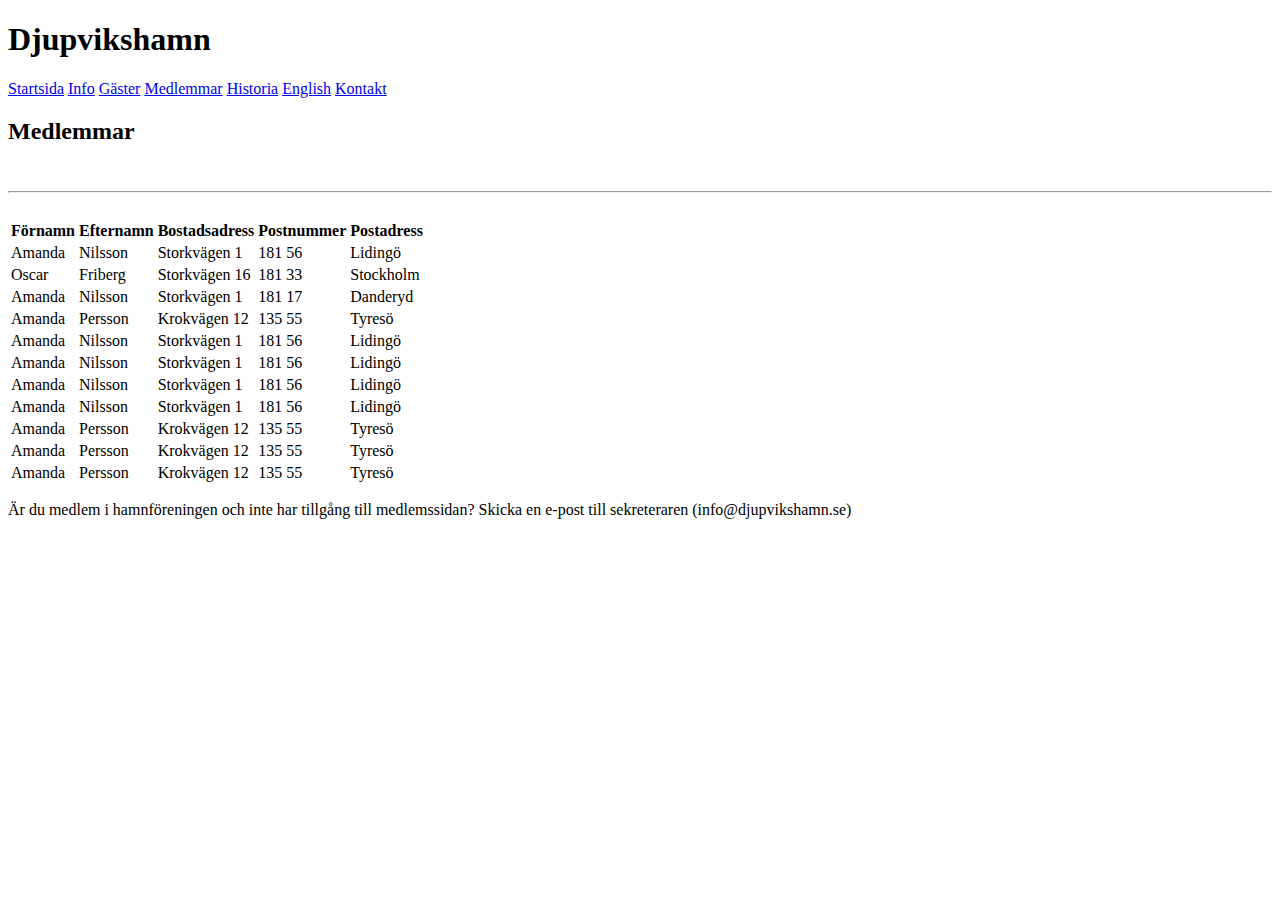
==== members.html @ cdbe9918 "Update members.html" ====
<!DOCTYPE html>

<html lang="sv" style="height: 100%">

    <head>
        <meta charset="UTF-8"/>
        <meta name="viewport" content="width=device-width, initial-scale=1.0">
        <link rel="stylesheet" type="text/css" href="stylesheetBasic.css">
        <link href="https://fonts.googleapis.com/css?family=Fjalla+One" rel="stylesheet">
        <title>Gäster</title>
    </head>

    <body>
        <div class="navBarFixed">
            <header>
                <h1 id="headerName">Djupvikshamn</h1>
                <!-- samt bakgrundsbild i css -->
            </header>

            <nav id="fixedTop">
                <a href="index.html">Startsida</a>
                <a href="info.html">Info</a>
                <a href="guest.html">Gäster</a>
                <a href="members.html" id="currentPage">Medlemmar</a>
                <a href="history.html">Historia</a>
                <a href="english.html">English</a>
                <a href="contact.html">Kontakt</a>
            </nav>
        </div>

                <div class="mainContent">
                    
                    <section class="column-1"> 
                            
                        <h2>
                            Medlemmar
                        </h2>

                        <br>
                        <hr>
                        <br>

                        <table>
                            <thead>
                                <tr>
                                    <th>Förnamn</th>
                                    <th>Efternamn</th>
                                    <th>Bostadsadress</th>
                                    <th>Postnummer</th>
                                    <th>Postadress</th>
                                </tr>
                            </thead>
                            <tbody>
                                <tr>
                                    <td>Amanda</td>
                                    <td>Nilsson</td>
                                    <td>Storkvägen 1</td>
                                    <td>181 56</td>
                                    <td>Lidingö</td>
                                </tr>
                                <tr>
                                    <td>Oscar</td>
                                    <td>Friberg</td>
                                    <td>Storkvägen 16</td>
                                    <td>181 33</td>
                                    <td>Stockholm</td>
                                </tr>
                                <tr>
                                    <td>Amanda</td>
                                    <td>Nilsson</td>
                                    <td>Storkvägen 1</td>
                                    <td>181 17</td>
                                    <td>Danderyd</td>
                                </tr>
                                <tr>
                                    <td>Amanda</td>
                                    <td>Persson</td>
                                    <td>Krokvägen 12</td>
                                    <td>135 55</td>
                                    <td>Tyresö</td>
                                </tr>
                                <tr>
                                    <td>Amanda</td>
                                    <td>Nilsson</td>
                                    <td>Storkvägen 1</td>
                                    <td>181 56</td>
                                    <td>Lidingö</td>
                                </tr>
                                <tr>
                                    <td>Amanda</td>
                                    <td>Nilsson</td>
                                    <td>Storkvägen 1</td>
                                    <td>181 56</td>
                                    <td>Lidingö</td>
                                </tr>
                                <tr>
                                    <td>Amanda</td>
                                    <td>Nilsson</td>
                                    <td>Storkvägen 1</td>
                                    <td>181 56</td>
                                    <td>Lidingö</td>
                                </tr>
                                <tr>
                                    <td>Amanda</td>
                                    <td>Nilsson</td>
                                    <td>Storkvägen 1</td>
                                    <td>181 56</td>
                                    <td>Lidingö</td>
                                </tr>
                                <tr>
                                    <td>Amanda</td>
                                    <td>Persson</td>
                                    <td>Krokvägen 12</td>
                                    <td>135 55</td>
                                    <td>Tyresö</td>
                                </tr>
                                <tr>
                                    <td>Amanda</td>
                                    <td>Persson</td>
                                    <td>Krokvägen 12</td>
                                    <td>135 55</td>
                                    <td>Tyresö</td>
                                </tr>
                                <tr>
                                    <td>Amanda</td>
                                    <td>Persson</td>
                                    <td>Krokvägen 12</td>
                                    <td>135 55</td>
                                    <td>Tyresö</td>
                                </tr>
                            </tbody>
                        </table>
                         
                        
                    </section>
                </div>

                <footer>
                        <p>
                            Är du medlem i hamnföreningen och inte har tillgång till medlemssidan? Skicka en e-post till sekreteraren (info@djupvikshamn.se)
                        </p> 
                </footer>

        <script src="javaBasic.js"></script>
    
    </body>
</html>
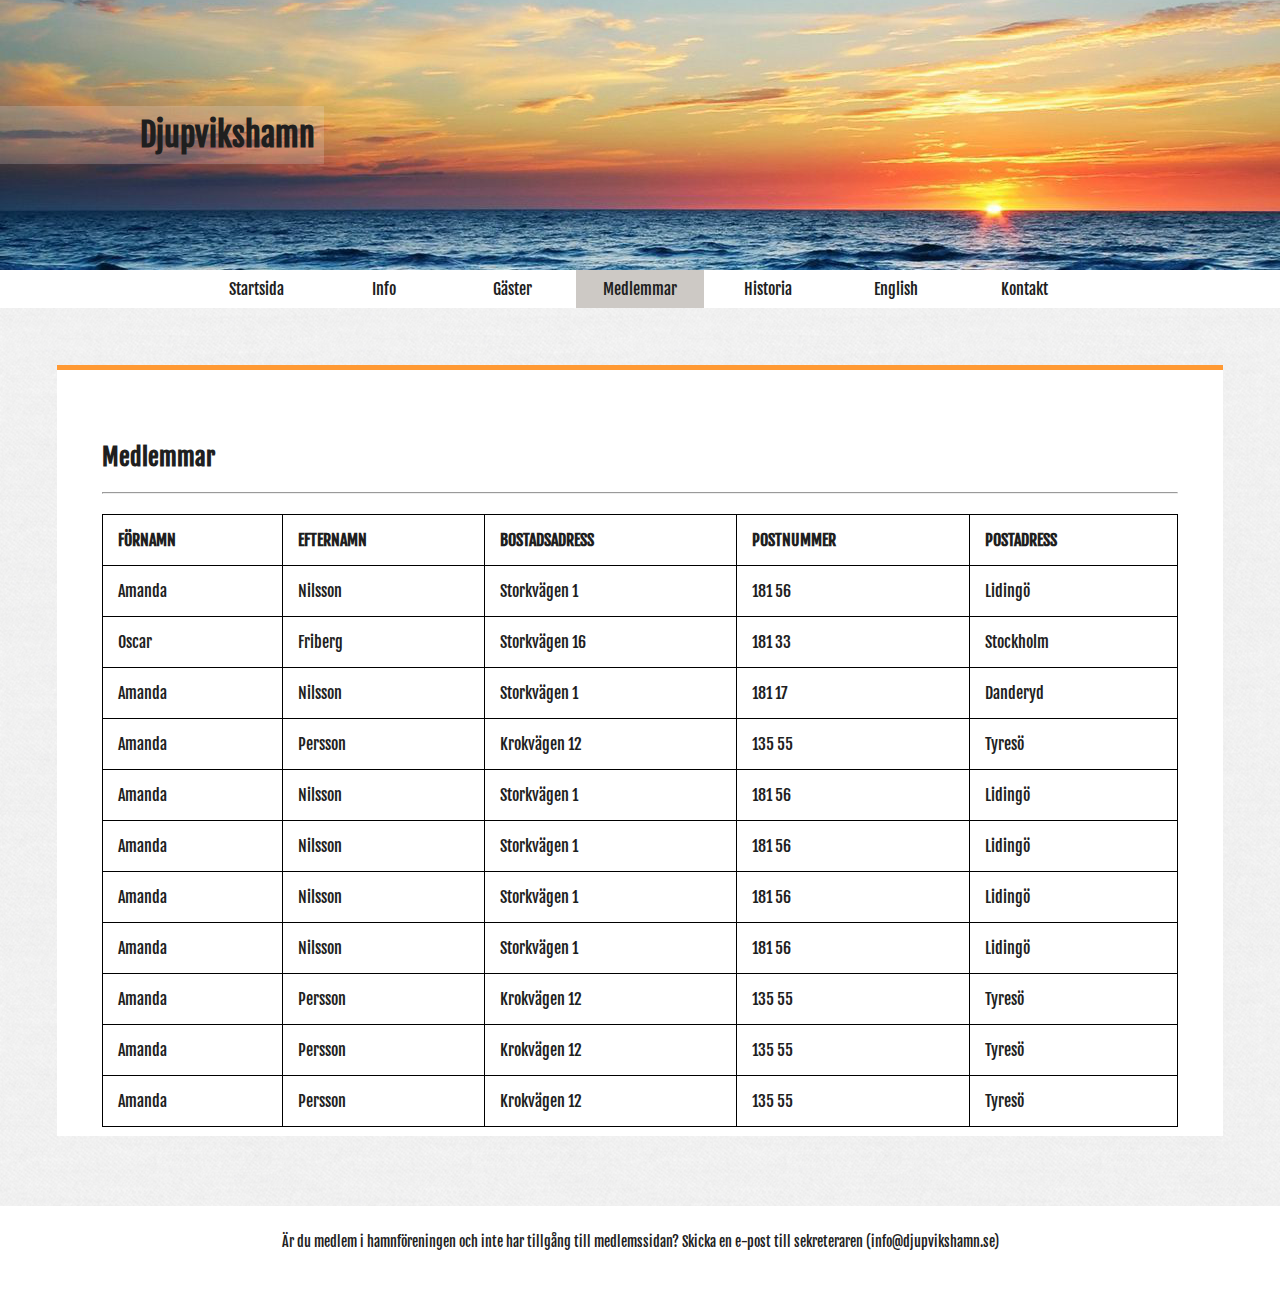
==== commit 61fd5274: "Update members.html" ====
--- a/members.html
+++ b/members.html
@@ -7,7 +7,7 @@
         <meta name="viewport" content="width=device-width, initial-scale=1.0">
         <link rel="stylesheet" type="text/css" href="stylesheetBasic.css">
         <link href="https://fonts.googleapis.com/css?family=Fjalla+One" rel="stylesheet">
-        <title>Gäster</title>
+        <title>Medlemmar</title>
     </head>
 
     <body>
--- a/stylesheetBasic.css
+++ b/stylesheetBasic.css
@@ -0,0 +1,419 @@
+html, * {
+    box-sizing: border-box;
+    margin: 0;
+    padding: 0;
+  }
+
+  html {
+    font-family: 'Fjalla One', sans-serif, "Apple Color Emoji", "Segoe UI Emoji", "Segoe UI Symbol";
+  }
+  *, *:before, *:after {
+    box-sizing: inherit;
+  }
+
+  h1 {
+    font-size: 32px;
+    font-weight: 700;
+  }
+  
+  h2{
+    font-size: 24px;
+    font-weight: 600;
+  
+  }
+  
+  h3{
+    font-size: 16px;
+    font-weight: 500;
+  }
+
+  p{
+      font-size: 14px;
+      font-weight: 300;
+  }
+
+  p, h3{
+    margin-bottom: 2vh;
+    }
+
+body {
+    color: #1F1F1F;
+    background-image: url("body-pattern.jpeg");
+    background-position: center;
+    background-repeat: repeat;
+}
+
+
+
+header{
+    background-image: url("header.png");
+    background-position: bottom;
+    background-repeat: no-repeat;
+    left:0;
+    top:0;
+    width: 100%;
+    height: 30vh;
+    display: flex;
+    justify-content: flex-start;
+}
+
+header h1{
+    background: rgba(247, 235, 235, 0.2);
+    min-height: 20%;
+    min-width: 36vh;
+    padding: 1vh;
+    display: flex;
+    align-self: center;
+    justify-content: flex-end;
+}
+
+.mainContent{
+    padding: 5vh;
+}
+
+.column-1, .column-2, nav, footer{
+    background: #FFFFFF;
+}
+
+.column-1, .column-2{
+    padding: 8vh 5vh 1vh 5vh;
+    border-top: 5px solid #FF9933;
+    margin: 1% 1% 1% 1%;
+
+}
+
+.catchyPhrase{
+    margin: 2vh 1vh 1vh 2vh;
+    font-size: 11px;
+    font-style: italic;
+}
+
+nav{
+    justify-content: center;
+    margin: 0 0 0 0;
+}
+
+nav a{
+    min-width: 10%;
+    padding: 1vh;
+    text-decoration: none;
+    color: #1F1F1F;
+    display: flex;
+    justify-content: center;
+}
+
+nav a:hover{
+   background: #cdc9c5; 
+}
+
+#currentPage{
+    background: #cdc9c5; 
+}
+
+img {
+    width: 100%;
+    height: auto;
+    margin-bottom: 0.5vh;
+  }
+
+.img__wrapper {
+display: flex;
+max-width: 200px;
+height: auto;
+
+}
+
+.text__wrapper {
+display: flex;
+flex-direction: column;
+width: 200px;
+padding: 12px;
+height: auto;
+
+}
+
+aside img{
+    width: 100%;
+    margin-bottom: 0.5vh;
+}
+
+aside:not(:last-child){
+    margin-bottom: 0;
+}
+
+.card {
+    max-width: 200px;
+    display: flex;
+    flex-direction: column;
+    box-shadow: 0 4px 24px rgba(0, 0, 0, 0.16);
+    margin: 32px;
+    border-radius: 12px;
+    height: auto;
+  }
+
+footer{
+    display: flex;
+    margin-top: 1.5vh;
+    justify-content: center;
+    align-content: center; 
+}
+
+footer p{
+    font-size: 1.5vh;
+    padding: 3vh;
+}
+
+ul li{
+    list-style-type: none;
+}
+li{
+    list-style-type:none;
+}
+li a{
+    text-decoration: none;
+}
+
+table, th, td {
+    border: 1px solid black;
+    border-collapse: collapse;
+    
+}
+
+tr{
+    width: 100%;
+}
+
+th, td {
+    padding: 15px;
+}
+
+th {
+    text-align: left;
+    font-weight: 700;
+    text-transform: uppercase;
+}
+table {
+    border-spacing: 5px;
+    width: 100%;
+    height: auto;
+}
+
+fieldset{
+    display: flex;
+    width: 50%;
+    background-color: #FFFFFF;
+    border: 1px solid #FF9933;
+}
+
+label{
+    width: 6em;
+    float: left;
+    text-align: right;
+    margin-right: 10px;
+}
+
+.submit{
+    margin-left: 6.5em;
+}
+
+legend{
+    border: solid thin #053972;
+    background-color: #fff;
+    padding: 2px;
+}
+
+fieldset.radiogroup  { 
+    margin: 0; 
+    padding: 0; 
+    margin-bottom: 1.25em; 
+    padding: 0.125em; 
+  } 
+  
+fieldset.radiogroup legend { 
+margin: 0; 
+padding: 0; 
+font-weight: bold; 
+margin-left: 20px; 
+font-size: 100%; 
+color: black; 
+} 
+
+ul.radio  { 
+margin: 0; 
+padding: 0; 
+margin-left: 20px; 
+list-style: none; 
+} 
+
+ul.radio li { 
+border: 1px transparent solid; 
+} 
+
+
+
+@media(max-width: 530px){
+    nav{
+        display: flex;
+        flex-flow: column wrap;
+        align-content: center;
+    }
+
+    .mainContent{
+        display: flex;
+        justify-content: center;
+        flex-direction: column;
+    }
+
+    .column-1, .column-2{
+        display:flex;
+        flex-direction: column;
+        margin: 1% 5% 1% 5%;
+    }
+
+   table, thead, tbody, tr, th, td{
+       display: block;
+   }
+   thead tr{
+       position: absolute;
+       top: -9999px;
+       left: -9999px;
+   }
+
+   tr{
+       border: 1px solid #ccc;
+   }
+
+   td{
+       border: none;
+       border-bottom: 1px solid #eee;
+       position: relative;
+       padding-left: 50%;
+   }
+
+   td:before{
+       position: absolute;
+       top: 6px;
+       left: 6px;
+       width: 45%;
+       padding-right: 10px;
+       white-space: nowrap;
+   }
+
+   td:nth-of-type(1):before{content:"Förnamn";}
+   td:nth-of-type(2):before{content:"Efternamn";}
+   td:nth-of-type(3):before{content:"Bostadsadress";}
+   td:nth-of-type(4):before{content:"Postnummer";}
+   td:nth-of-type(5):before{content:"Postadress";}
+
+   fieldset{
+       width: 80%;
+   }
+
+   label{
+       width: 100%;
+       float: none;
+       text-align: left;
+       display: block;
+   }
+
+   .submit{
+       margin-left: 0;
+   }
+
+   
+
+}
+
+@media(min-width: 481px) and (max-width: 1000px){
+
+    nav{
+        display: flex;
+        flex-flow: row wrap;
+    }
+
+    .mainContent{
+        display: flex;
+        justify-content: center;
+    }
+
+    .column-1{
+        display:flex;
+        flex-direction: column;
+        justify-content: flex-start;
+        align-content: center;
+        flex: 2 0 0;
+    }
+    
+    .column-2{
+        display:flex;
+        flex-direction: column;
+        flex: 1 0 0;
+    }
+
+    #engPage{
+        display:flex;
+        flex-direction: column;
+        flex: 1 0 0;
+        order: -1;
+        padding: 1vh;
+    }
+
+    .sticky {
+        position: fixed;
+        top: 0;
+        width: 100%;
+      }
+      
+      .sticky + .mainContent {
+        padding-top: 60px;
+      }
+
+}
+
+@media(min-width: 1001px){
+
+    nav{
+        display: flex;
+        flex-flow: row wrap;
+    }
+
+    .mainContent{
+        display: flex;
+        justify-content: center;
+    }
+
+    .column-1{
+        display:flex;
+        flex-direction: column;
+        justify-content: flex-start;
+        align-content: center;
+        flex: 2 0 0;
+        order: 1;
+    }
+    
+    .column-2{
+        display:flex;
+        flex-direction: column;
+        flex: 1 0 0;
+        order: 2;
+    }
+
+    #engPage{
+        display:flex;
+        flex-direction: column;
+        flex: 1 0 0;
+        order: -1;
+        padding: 1vh;
+    }
+
+    .sticky {
+        position: fixed;
+        top: 0;
+        width: 100%;
+      }
+      
+      .sticky + .mainContent {
+        padding-top: 60px;
+      }
+    
+}
